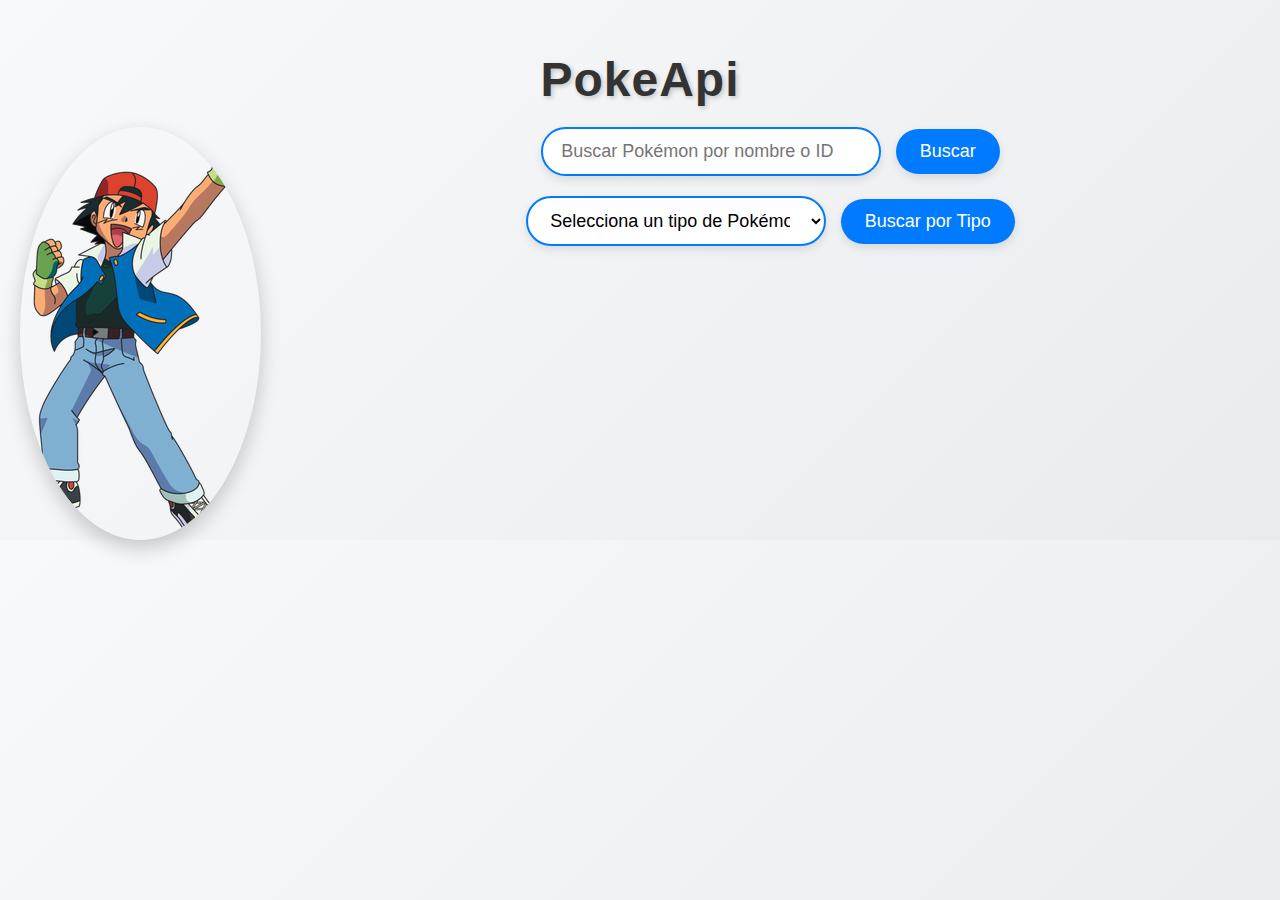
==== index.html @ 7156e548 "first commit" ====
<!DOCTYPE html>
<html lang="en">
<head>
    <meta charset="UTF-8">
    <meta name="viewport" content="width=device-width, initial-scale=1.0">
    <title>PokeApi</title>
    <link rel="stylesheet" href="style.css">
</head>
<body>
    <h1>PokeApi</h1>
    <div class="image-container">
        <img src="images/Ash.png" alt="" class="image-left">
    </div>
    
    <!-- Input para buscar Pokémon -->
    <div class="search-container">
        <input type="text" id="pokemon-search" placeholder="Buscar Pokémon por nombre o ID">
        <button onclick="searchPokemon()">Buscar</button>
    </div>
    

    <!-- Selector para buscar Pokémon por tipo -->
    <div class="type-container">
        <select id="pokemon-type">
            <option value="">Selecciona un tipo de Pokémon</option>
            <option value="fire">Fuego</option>
            <option value="water">Agua</option>
            <option value="grass">Planta</option>
            <option value="electric">Eléctrico</option>
            <option value="ground">Tierra</option>
            <option value="rock">Roca</option>
            <option value="psychic">Psíquico</option>
            <option value="ice">Hielo</option>
            <option value="dragon">Dragón</option>
            <option value="dark">Siniestro</option>
            <option value="fairy">Hada</option>
            <!-- Agrega otros tipos que desees -->
        </select>
        <button onclick="searchByType()">Buscar por Tipo</button>
    </div>

    <div id="pokemon-container"></div>
    
    <script src="script.js"></script>
</body>
</html>
---- style.css ----
/* Estilos generales */
body {
    font-family: 'Arial', sans-serif;
    background: linear-gradient(135deg, #f8f9fa, #e9ecef);
    color: #333;
    text-align: center;
    padding: 20px;
    margin: 0;
}

h1 {
    font-size: 48px;
    color: #333;
    margin-bottom: 20px;
    text-shadow: 2px 2px 5px rgba(0, 0, 0, 0.2);
    letter-spacing: 1px;
}

/* Estilos para el buscador */
.search-container {
    margin-bottom: 20px;
}

#pokemon-search, #pokemon-type {
    padding: 12px 18px;
    font-size: 18px;
    border: 2px solid #007bff;
    border-radius: 30px;
    outline: none;
    width: 300px;
    max-width: 90%;
    background-color: #fff;
    box-shadow: 0 4px 10px rgba(0, 0, 0, 0.1);
    transition: box-shadow 0.3s ease, transform 0.3s ease;
}

#pokemon-search:focus, #pokemon-type:focus {
    box-shadow: 0 6px 15px rgba(0, 123, 255, 0.3);
    transform: translateY(-2px);
}

button {
    padding: 12px 24px;
    background-color: #007bff;
    color: white;
    font-size: 18px;
    border: none;
    border-radius: 30px;
    cursor: pointer;
    margin-left: 10px;
    transition: background-color 0.3s ease, transform 0.3s ease, box-shadow 0.3s ease;
    box-shadow: 0 4px 10px rgba(0, 0, 0, 0.1);
}

button:hover {
    background-color: #0056b3;
    transform: translateY(-2px);
    box-shadow: 0 6px 15px rgba(0, 123, 255, 0.3);
}

/* Estilos para la tarjeta de Pokémon */
.pokemon-card {
    display: inline-block;
    background: linear-gradient(135deg, #ffffff, #f8f9fa);
    border-radius: 15px;
    box-shadow: 0 8px 20px rgba(0, 0, 0, 0.15);
    padding: 20px;
    text-align: center;
    width: 250px;
    margin: 20px;
    transition: transform 0.3s ease, box-shadow 0.3s ease;
}

.pokemon-card:hover {
    transform: translateY(-5px);
    box-shadow: 0 10px 30px rgba(0, 0, 0, 0.2);
}

.pokemon-card img {
    width: 150px;
    height: 150px;
    object-fit: contain;
    transition: transform 0.3s ease;
}

.pokemon-card img:hover {
    transform: scale(1.1);
}

.pokemon-name {
    font-size: 24px;
    font-weight: bold;
    margin-top: 10px;
    color: #007bff;
    text-transform: capitalize;
}

#pokemon-container {
    margin-top: 40px;
    display: flex;
    flex-wrap: wrap;
    justify-content: center;
}

/* Imagen alineada a la izquierda */
.image-left {
    float: left;
    margin-right: 20px;
    max-width: 1000px;
    border-radius: 50%;
    box-shadow: 0 8px 20px rgba(0, 0, 0, 0.2);
}
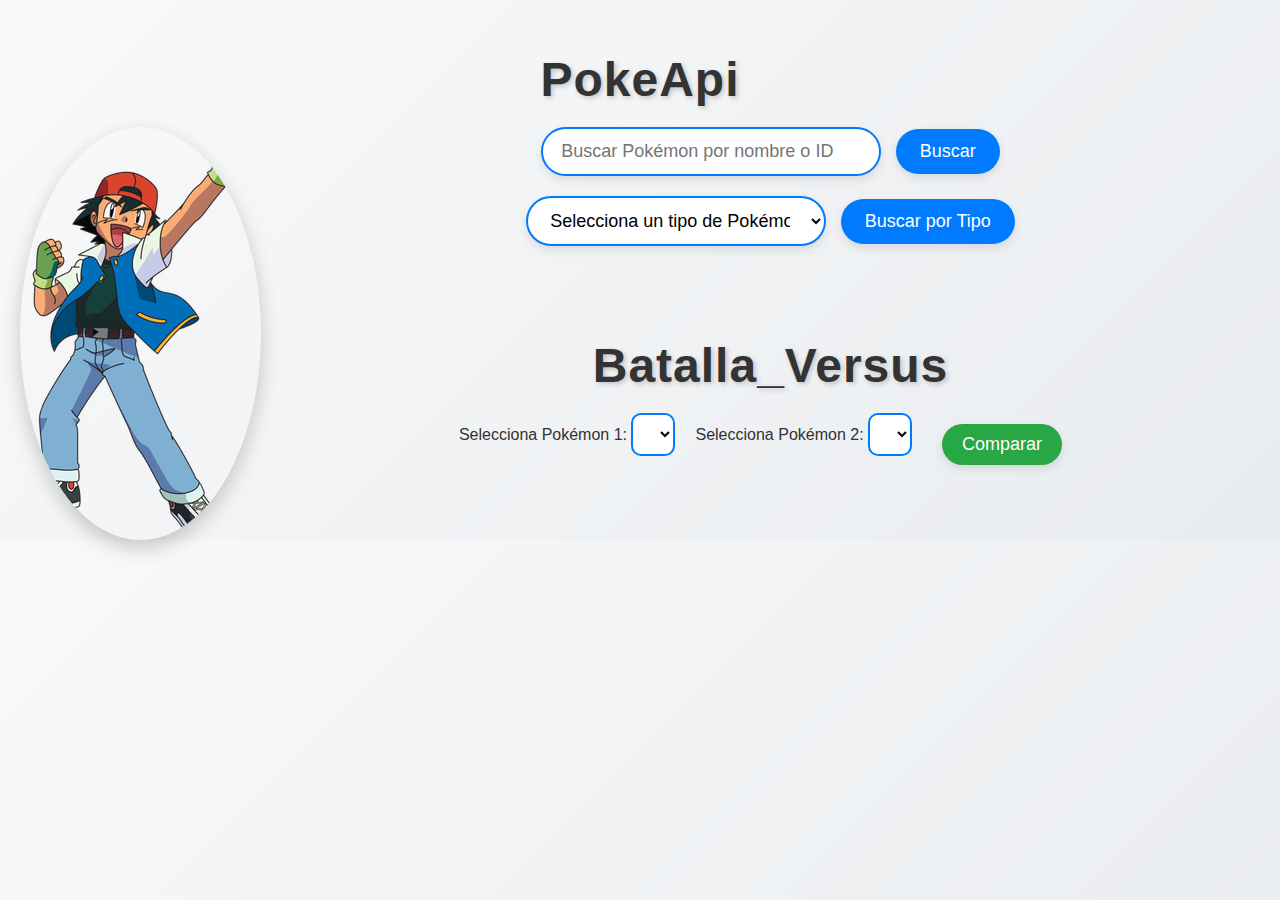
==== commit f8b058d7: "Versus" ====
--- a/index.html
+++ b/index.html
@@ -18,7 +18,6 @@
         <button onclick="searchPokemon()">Buscar</button>
     </div>
     
-
     <!-- Selector para buscar Pokémon por tipo -->
     <div class="type-container">
         <select id="pokemon-type">
@@ -39,7 +38,28 @@
         <button onclick="searchByType()">Buscar por Tipo</button>
     </div>
 
+    <!-- Contenedor para mostrar los Pokémon -->
     <div id="pokemon-container"></div>
+
+    <h1>Batalla_Versus</h1>
+    
+    <!-- Sección para seleccionar los Pokémon para el versus -->
+    <div class="versus-container">
+        <div>
+            <label for="pokemon1-select">Selecciona Pokémon 1:</label>
+            <select id="pokemon1-select" onchange="showPokemonDetails('pokemon1')"></select>
+            <div id="pokemon1-details"></div> <!-- Contenedor para mostrar detalles de Pokémon 1 -->
+        </div>
+        <div>
+            <label for="pokemon2-select">Selecciona Pokémon 2:</label>
+            <select id="pokemon2-select" onchange="showPokemonDetails('pokemon2')"></select>
+            <div id="pokemon2-details"></div> <!-- Contenedor para mostrar detalles de Pokémon 2 -->
+        </div>
+        <button onclick="comparePokemon()">Comparar</button>
+    </div>
+
+    <!-- Contenedor para mostrar el resultado de la comparación -->
+    <div id="versus-result"></div>
     
     <script src="script.js"></script>
 </body>
--- a/style.css
+++ b/style.css
@@ -100,6 +100,7 @@
     display: flex;
     flex-wrap: wrap;
     justify-content: center;
+    padding-bottom: 20px; /* Agregar un padding inferior para evitar que otros elementos se solapen */
 }
 
 /* Imagen alineada a la izquierda */
@@ -110,3 +111,62 @@
     border-radius: 50%;
     box-shadow: 0 8px 20px rgba(0, 0, 0, 0.2);
 }
+
+/* Estilos para la sección de versus */
+.versus-container {
+    margin: 20px;
+    display: flex;
+    justify-content: center;
+    align-items: center;
+    gap: 20px;
+}
+
+.versus-container select {
+    padding: 10px;
+    font-size: 16px;
+    border: 2px solid #007bff;
+    border-radius: 10px;
+    outline: none;
+    background-color: #fff;
+}
+
+.versus-container button {
+    padding: 10px 20px;
+    font-size: 18px;
+    background-color: #28a745;
+    color: white;
+    border: none;
+    border-radius: 30px;
+    cursor: pointer;
+}
+
+.versus-container button:hover {
+    background-color: #218838;
+}
+
+/* Estilos para el contenedor de resultados del versus */
+#versus-result {
+    margin-top: 20px;
+    font-size: 24px;
+    font-weight: bold;
+    color: #333;
+}
+
+/* Estilos para la sección de detalles de los Pokémon */
+#pokemon1-details, #pokemon2-details {
+    margin-top: 20px;
+    text-align: center;
+}
+
+#pokemon1-details img, #pokemon2-details img {
+    width: 150px;
+    height: 150px;
+}
+
+.winner {
+    color: #28a745;
+}
+
+.loser {
+    color: #dc3545;
+}
